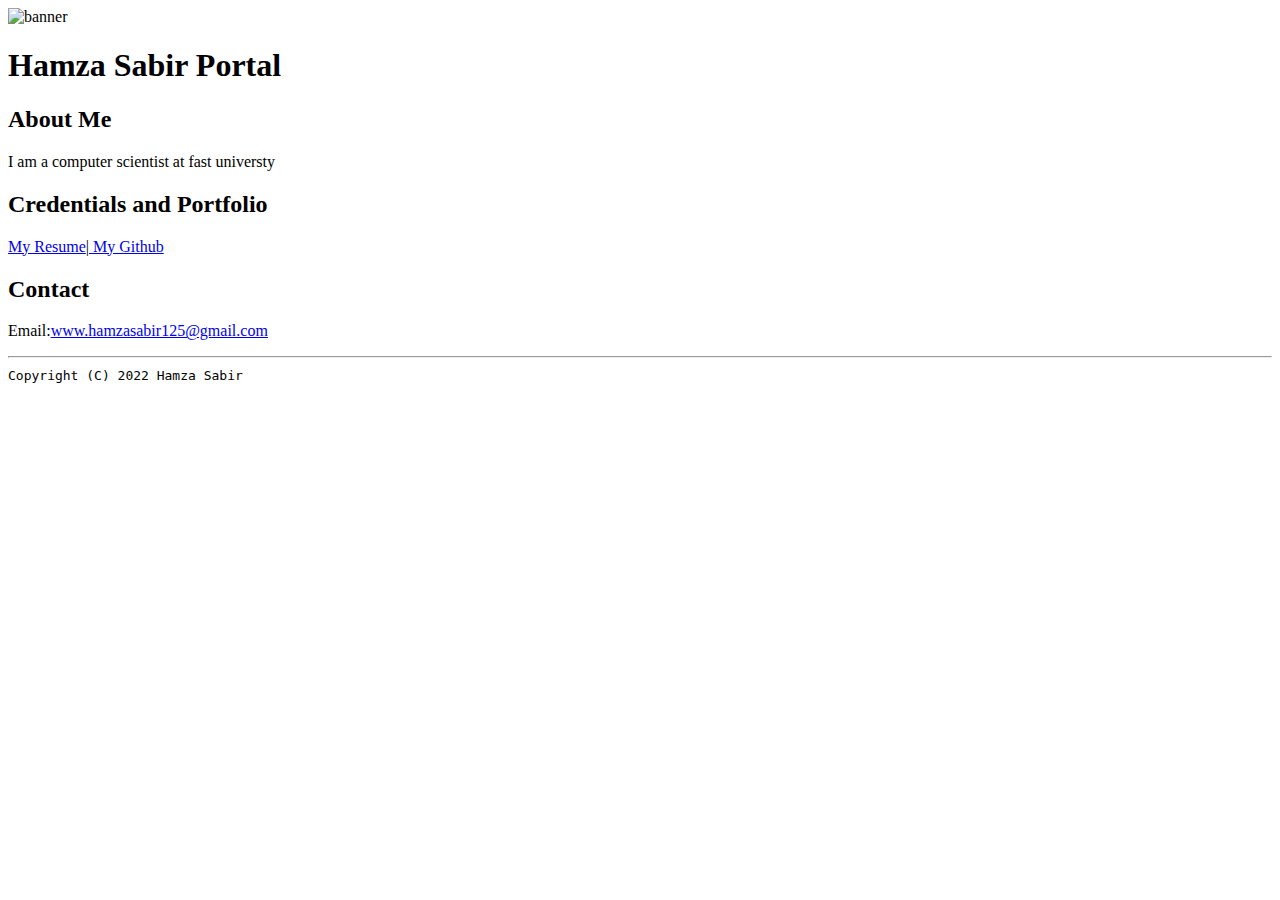
==== index.html @ 6f2423a6 "Add files via upload" ====
<!doctype html>

<!-- this is a comment for human! -->

<html lang="en">

  <header>
<title>Hamza Sabir Portal</title>
<link rel="stylesheet" href="css/master.css">
<link rel="faviconIcon" href="favicon.ico" type="image/x-icon">
<link rel="shortcut" href="favicon.ico" type="image/x-icon">
<meta name="viewport" content="width=device-width, initial-scale=1, shrink-to-fit=no">
<meta name="name" content="Hamza Sabir Portal">
<meta name="robots" content="no index, no follow">
  </header>

  <body>
    <img src="images/banner.jpg" width="75%" alt="banner">
<h1>Hamza Sabir Portal</h1>
<h2>About Me</h2>
<p> I am a computer scientist at fast universty<p>
  <h2>Credentials and Portfolio</h2>
  <p><a href="resume.html">My Resume</a>|<a href="http://github.com/HamzaSabir"> My Github</a><p>
    <h2>Contact</h2>
    <p>Email:<a href="www.hamzasabir125@gmail.com">www.hamzasabir125@gmail.com</a></p>
  </body>

  <footer>
<hr>
<code>Copyright (C) 2022 Hamza Sabir</code>
  </footer>

</html>
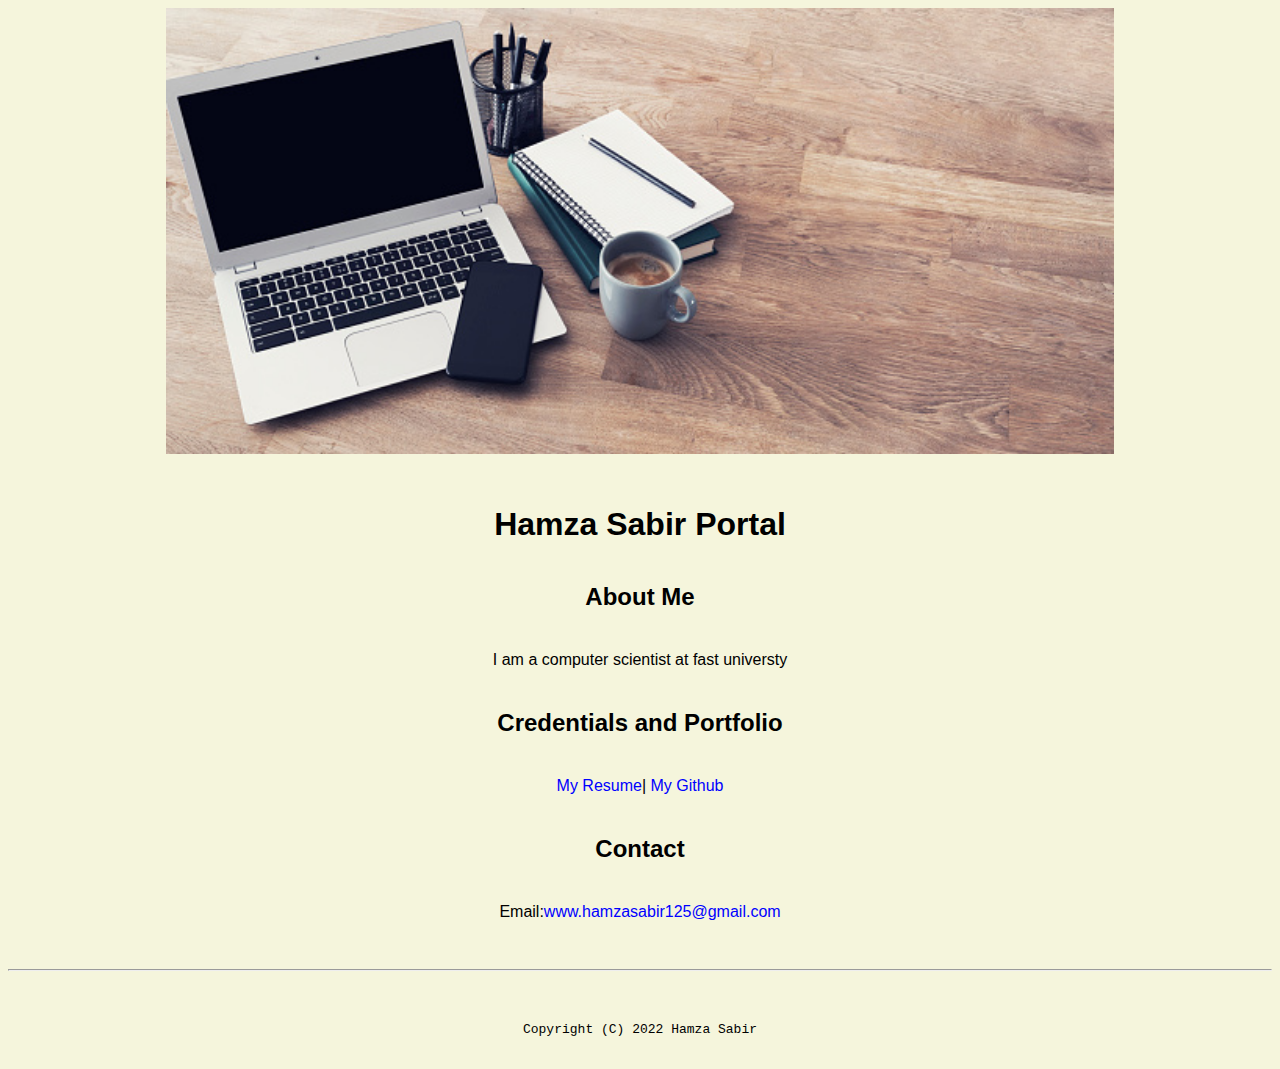
==== commit ef80fedc: "Update index.html" ====
--- a/index.html
+++ b/index.html
@@ -20,9 +20,9 @@
 <h2>About Me</h2>
 <p> I am a computer scientist at fast universty<p>
   <h2>Credentials and Portfolio</h2>
-  <p><a href="resume.html">My Resume</a>|<a href="http://github.com/HamzaSabir"> My Github</a><p>
+  <p><a href="resume.html">My Resume</a>|<a href="http://github.com/HamzaSabir7"> My Github</a><p>
     <h2>Contact</h2>
-    <p>Email:<a href="www.hamzasabir125@gmail.com">www.hamzasabir125@gmail.com</a></p>
+    <p>Email:<a href="mailto:www.hamzasabir125@gmail.com">www.hamzasabir125@gmail.com</a></p>
   </body>
 
   <footer>
--- a/css/master.css
+++ b/css/master.css
@@ -0,0 +1,64 @@
+/* Cascading stylesheet for the website */
+
+/* Text inside these asterisks and slashes are comments for human */
+
+  a {
+  color: blue;  /* set the text color to blue here */
+    text-decoration: none; /* This means we do not want hyperlinks to be underlined */
+  }
+
+  a:hover {
+   color: red;  /* set the text color to red here */
+    text-decoration: none; /* This means we do not want hyperlinks to be underlined */
+  }
+
+  body {
+  background-color: beige;  /* set the background color here */
+  color: black;  /* set the text color to black here */
+  font-family: Aeial, Helverica, sans-serif;  /* set the font here */
+  text-align: center; /* set the text alignment here */
+   }
+
+  footer {
+    margin-top: 2rem;
+    margin-bottom: 2rem;
+  }
+
+  h1 {
+    margin-bottom: 0.5rem;
+    margin-top: 3rem;
+   }
+
+  h2 {
+  /* set the text color of to #075AAB here */
+    /* set both the bottom margin and top margin to 2.5rem here */
+    color: # 075AAB;
+    margin-top: 2.5rem;
+    margin-bottom: 2.5rem;
+   }
+
+  h3 {
+    margin-bottom: 0;
+    margin-top: 2rem;
+  }
+
+  h4 {
+    margin-bottom: 1rem;
+    margin-top: 0.5rem;
+  }
+
+  h5 {
+    margin-top: 0.5rem;
+  }
+
+  hr {
+    margin-bottom: 3rem;
+    margin-top: 3rem;
+  }
+
+  /* this controls how the bullet points in the resume page looks */
+  ul {
+    display: table;
+    margin: 0 auto;
+    text-align: left;
+  }
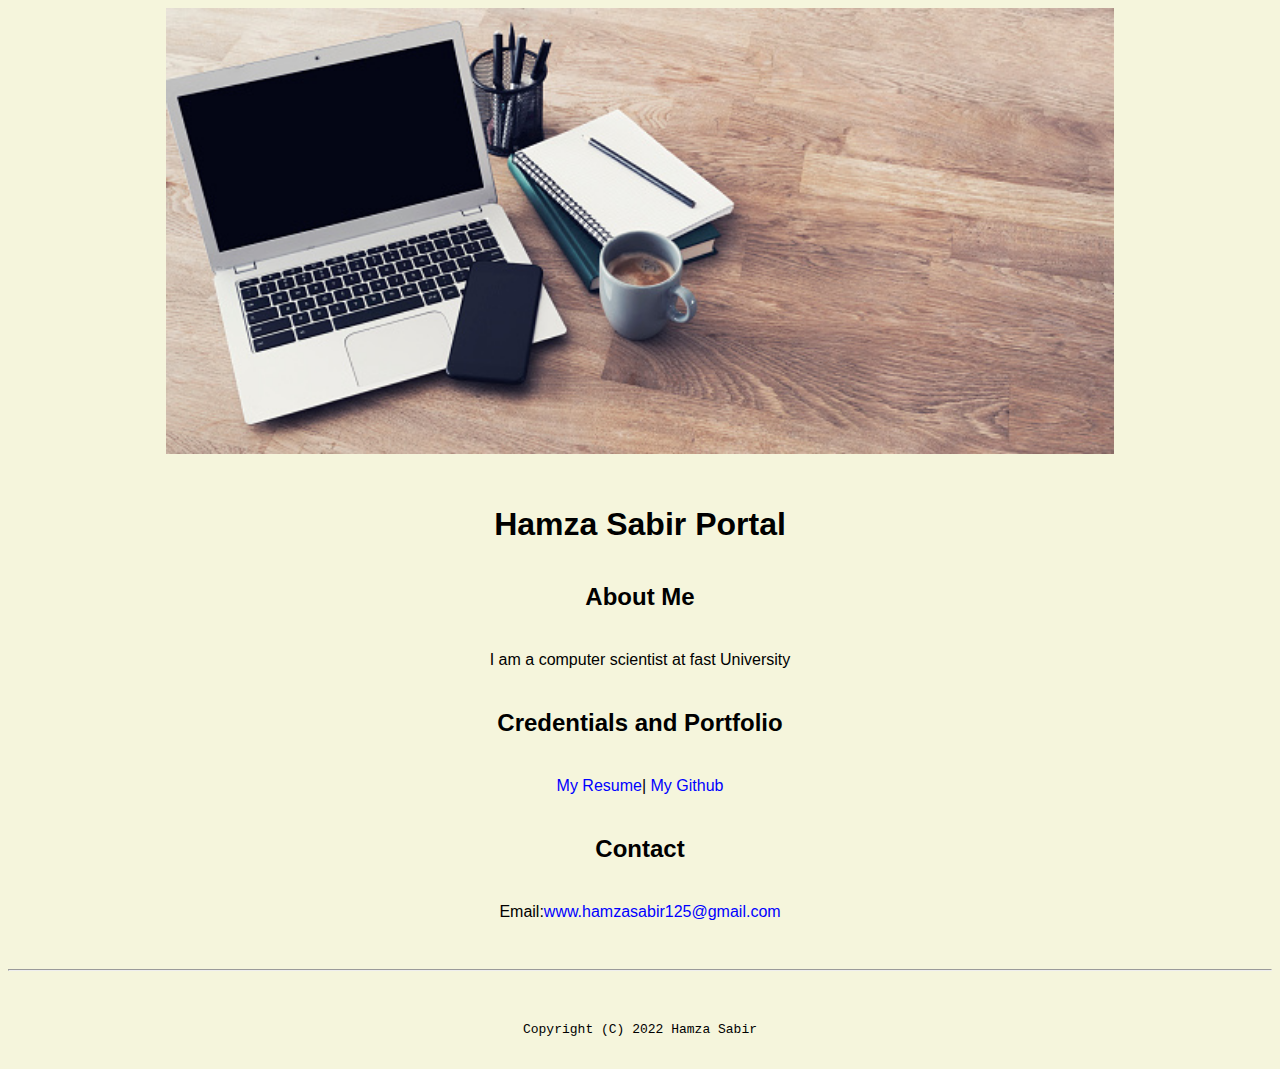
==== commit 496c9746: "Update index.html" ====
--- a/index.html
+++ b/index.html
@@ -18,7 +18,7 @@
     <img src="images/banner.jpg" width="75%" alt="banner">
 <h1>Hamza Sabir Portal</h1>
 <h2>About Me</h2>
-<p> I am a computer scientist at fast universty<p>
+<p> I am a computer scientist at fast University<p>
   <h2>Credentials and Portfolio</h2>
   <p><a href="resume.html">My Resume</a>|<a href="http://github.com/HamzaSabir7"> My Github</a><p>
     <h2>Contact</h2>
